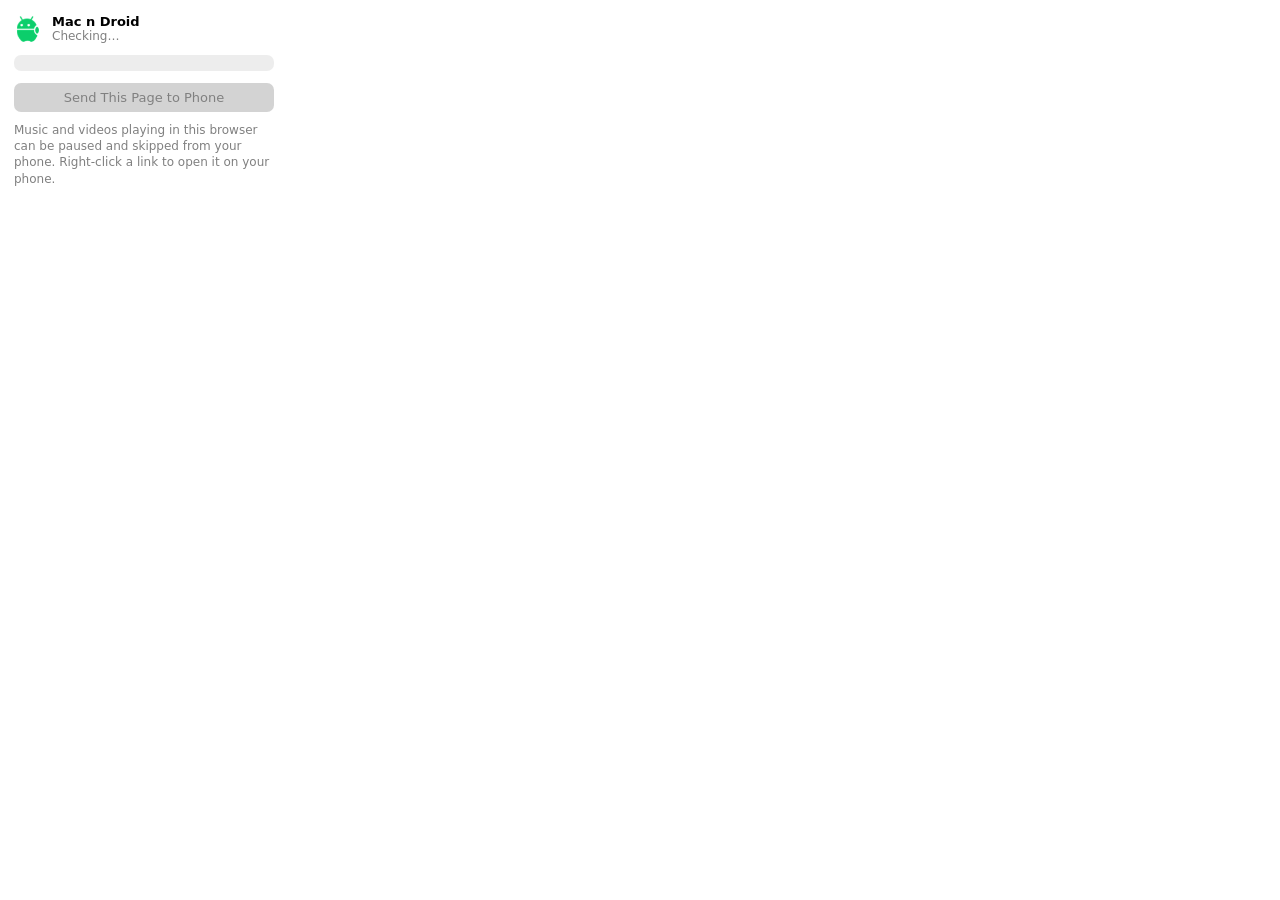
==== browser-extension/popup.html @ ccafc5ca "Mac n Droid 0.10.3 (Mac) / 0.10.4 (Android) New: - Messages: read and reply to texts from the Mac, w" ====
<!doctype html>
<html>
<head>
  <meta charset="utf-8">
  <style>
    :root { color-scheme: light dark; font: 13px -apple-system, BlinkMacSystemFont, system-ui, sans-serif; }
    body { margin: 0; width: 260px; padding: 14px; }
    .row { display: flex; align-items: center; gap: 10px; margin-bottom: 12px; }
    img { width: 28px; height: 28px; }
    .name { font-weight: 600; }
    .status { color: GrayText; font-size: 12px; }
    button { width: 100%; padding: 7px 10px; border-radius: 7px; border: none; font: inherit; font-weight: 500;
             background: #0a84ff; color: white; cursor: pointer; }
    button:disabled { background: color-mix(in srgb, GrayText 35%, transparent); color: GrayText; cursor: default; }
    .media { margin-bottom: 12px; padding: 8px 10px; border-radius: 7px; font-size: 12px; line-height: 1.35;
             background: color-mix(in srgb, GrayText 14%, transparent); }
    .note { margin-top: 10px; color: GrayText; font-size: 12px; line-height: 1.35; }
  </style>
</head>
<body>
  <div class="row">
    <img src="icons/icon-48.png" alt="">
    <div>
      <div class="name" id="phone">Mac n Droid</div>
      <div class="status" id="status">Checking…</div>
    </div>
  </div>
  <div class="media" id="media"></div>
  <button id="send" disabled>Send This Page to Phone</button>
  <div class="note" id="note">Music and videos playing in this browser can be paused and skipped from your phone. Right-click a link to open it on your phone.</div>
  <script src="popup.js"></script>
</body>
</html>
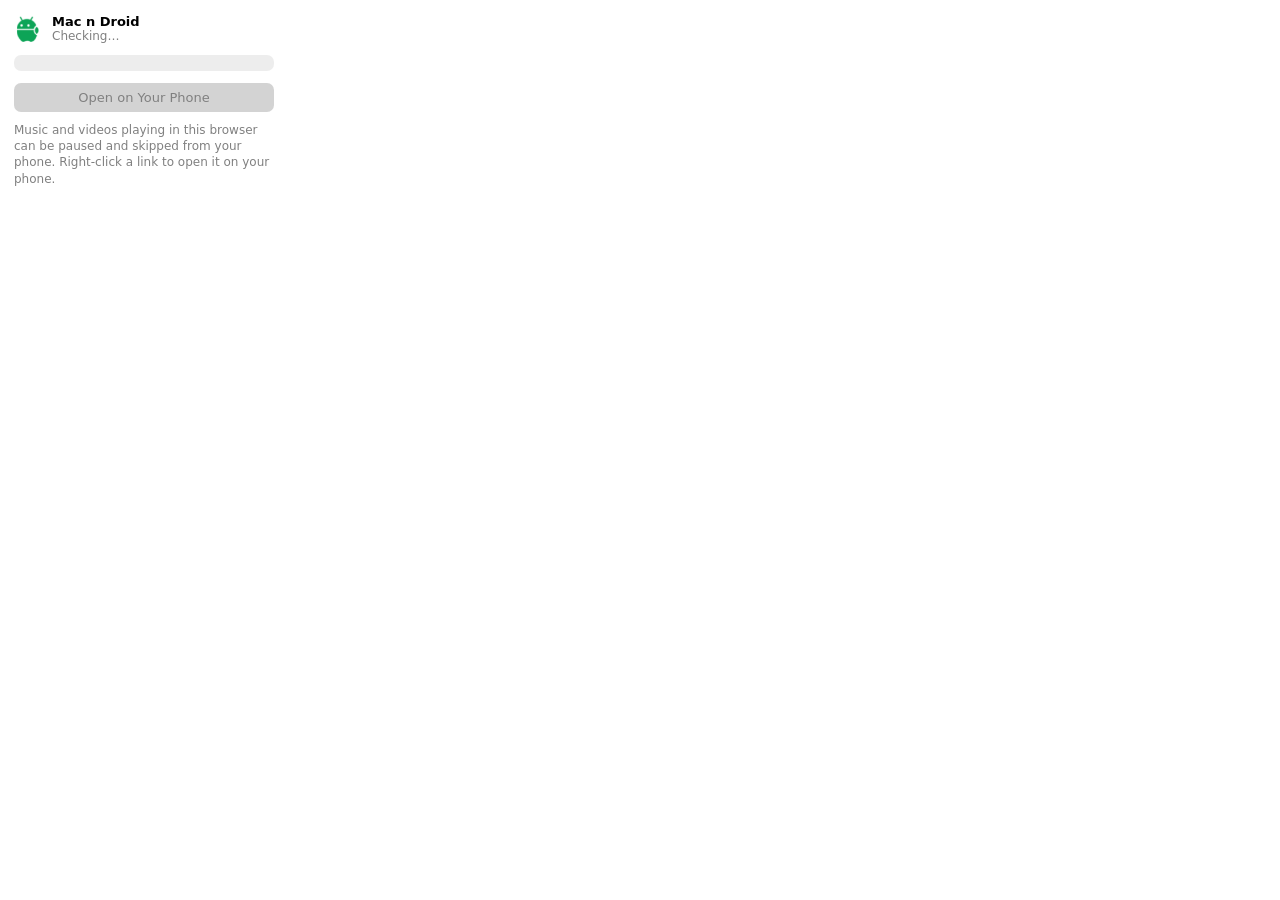
==== commit 16edc08d: "Mac n Droid 0.11.0 - Clearer Mac app icon: no baked-in shadow, larger droid, a light edge so it   st" ====
--- a/browser-extension/popup.html
+++ b/browser-extension/popup.html
@@ -26,7 +26,7 @@
     </div>
   </div>
   <div class="media" id="media"></div>
-  <button id="send" disabled>Send This Page to Phone</button>
+  <button id="send" disabled>Open on Your Phone</button>
   <div class="note" id="note">Music and videos playing in this browser can be paused and skipped from your phone. Right-click a link to open it on your phone.</div>
   <script src="popup.js"></script>
 </body>
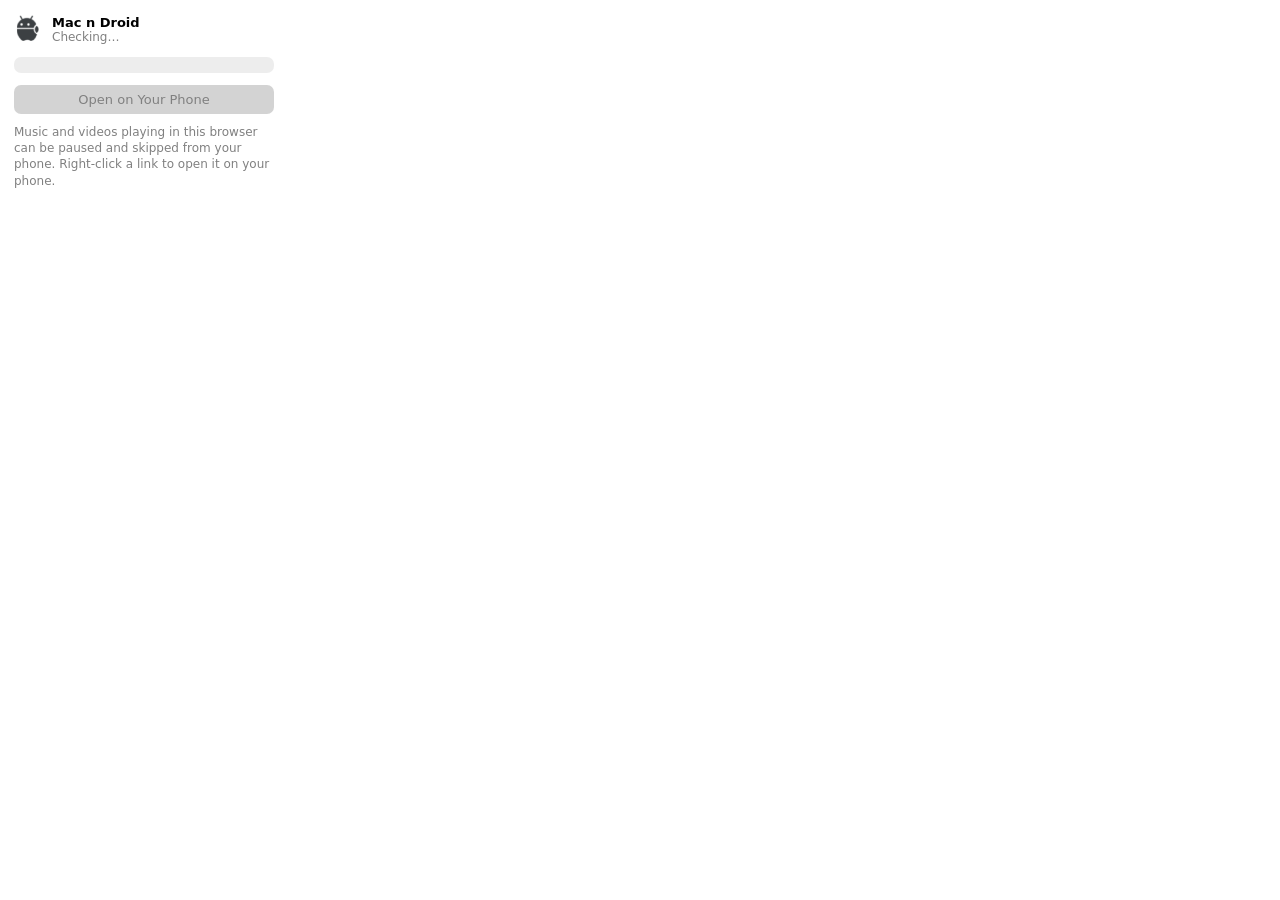
==== commit 52d1fbe0: "Browser extension: white logo, dark logo on light toolbars The icon is the white logo with no backgr" ====
--- a/browser-extension/popup.html
+++ b/browser-extension/popup.html
@@ -19,7 +19,7 @@
 </head>
 <body>
   <div class="row">
-    <img src="icons/icon-48.png" alt="">
+    <picture><source srcset="icons/icon-48.png" media="(prefers-color-scheme: dark)"><img src="icons/icon-dark-48.png" alt=""></picture>
     <div>
       <div class="name" id="phone">Mac n Droid</div>
       <div class="status" id="status">Checking…</div>
